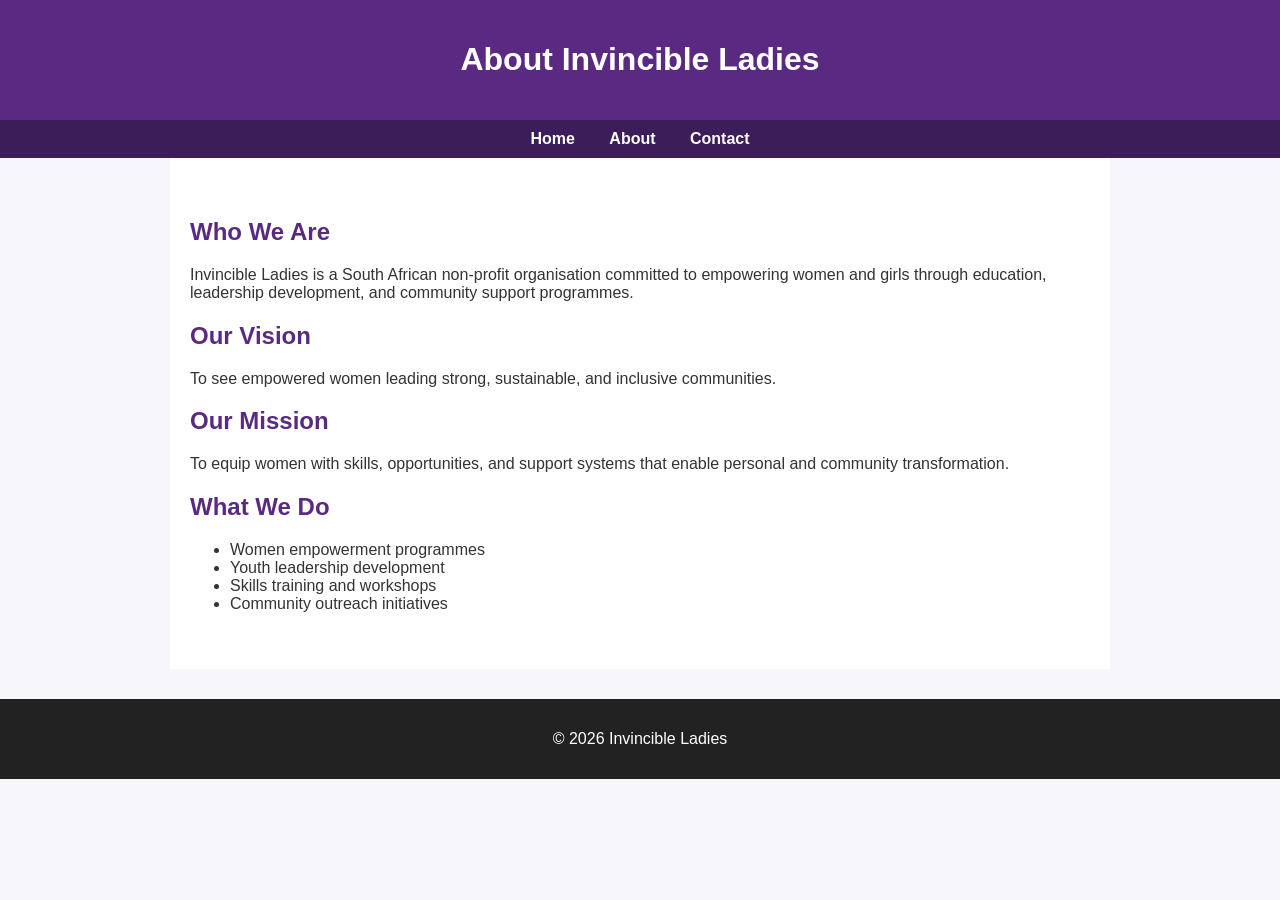
==== about.html @ f29c35da "Create about.html" ====
<!DOCTYPE html>
<html lang="en">
<head>
  <meta charset="UTF-8">
  <meta name="viewport" content="width=device-width, initial-scale=1.0">
  <title>About - Invincible Ladies</title>
  <style>
    body {
      margin: 0;
      font-family: Arial, sans-serif;
      background: #f7f7fb;
      color: #333;
    }

    header {
      background: #5a2a82;
      color: white;
      padding: 20px;
      text-align: center;
    }

    nav {
      background: #3d1c5a;
      padding: 10px;
      text-align: center;
    }

    nav a {
      color: white;
      margin: 0 15px;
      text-decoration: none;
      font-weight: bold;
    }

    .content {
      padding: 40px 20px;
      max-width: 900px;
      margin: auto;
      background: white;
    }

    h2 {
      color: #5a2a82;
    }

    footer {
      background: #222;
      color: white;
      text-align: center;
      padding: 15px;
      margin-top: 30px;
    }
  </style>
</head>
<body>

<header>
  <h1>About Invincible Ladies</h1>
</header>

<nav>
  <a href="index.html">Home</a>
  <a href="about.html">About</a>
  <a href="contact.html">Contact</a>
</nav>

<div class="content">
  <h2>Who We Are</h2>
  <p>
    Invincible Ladies is a South African non-profit organisation committed to empowering women and girls
    through education, leadership development, and community support programmes.
  </p>

  <h2>Our Vision</h2>
  <p>
    To see empowered women leading strong, sustainable, and inclusive communities.
  </p>

  <h2>Our Mission</h2>
  <p>
    To equip women with skills, opportunities, and support systems that enable personal and community transformation.
  </p>

  <h2>What We Do</h2>
  <ul>
    <li>Women empowerment programmes</li>
    <li>Youth leadership development</li>
    <li>Skills training and workshops</li>
    <li>Community outreach initiatives</li>
  </ul>
</div>

<footer>
  <p>&copy; 2026 Invincible Ladies</p>
</footer>

</body>
</html>
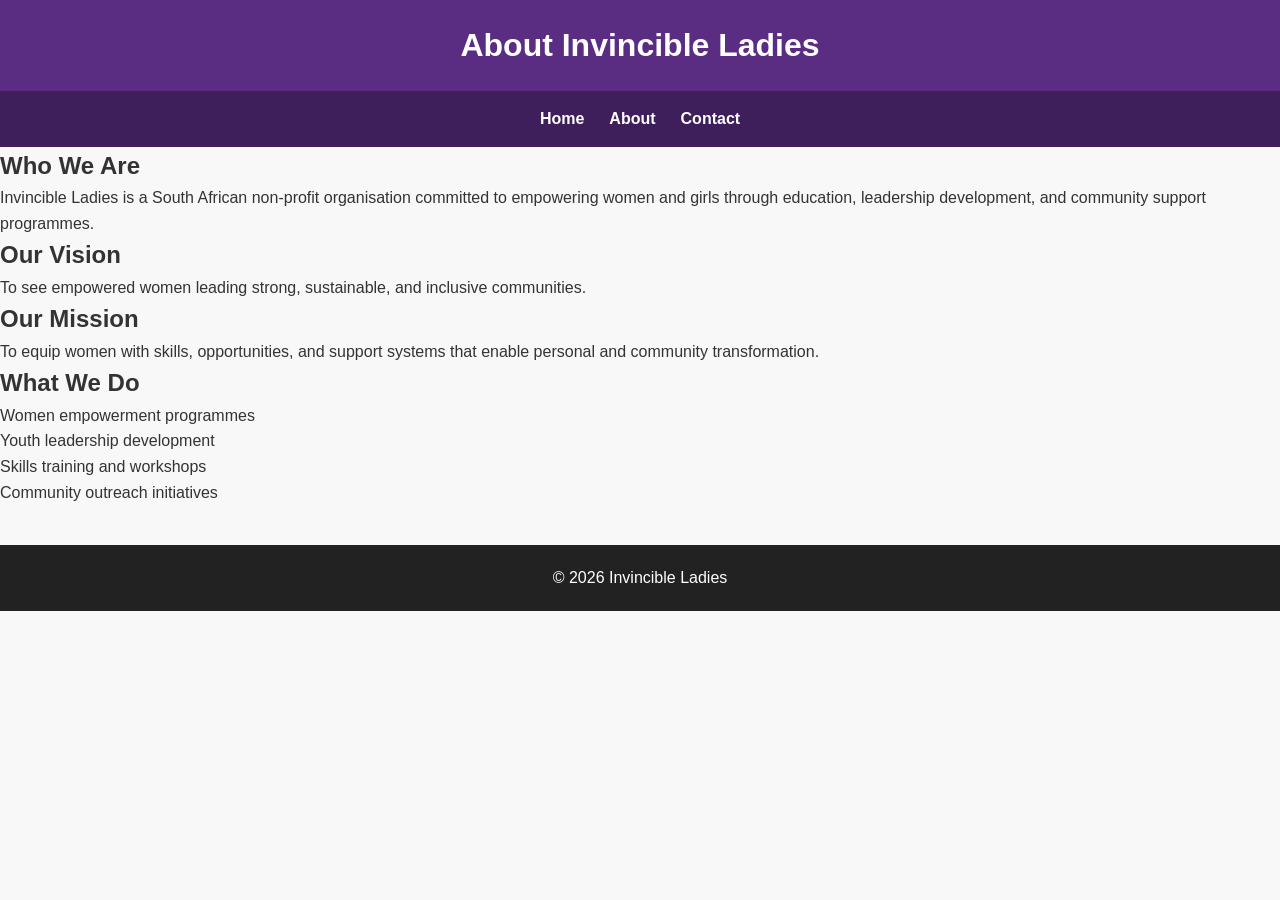
==== commit a7f9af84: "Update about.html" ====
--- a/about.html
+++ b/about.html
@@ -4,53 +4,7 @@
   <meta charset="UTF-8">
   <meta name="viewport" content="width=device-width, initial-scale=1.0">
   <title>About - Invincible Ladies</title>
-  <style>
-    body {
-      margin: 0;
-      font-family: Arial, sans-serif;
-      background: #f7f7fb;
-      color: #333;
-    }
-
-    header {
-      background: #5a2a82;
-      color: white;
-      padding: 20px;
-      text-align: center;
-    }
-
-    nav {
-      background: #3d1c5a;
-      padding: 10px;
-      text-align: center;
-    }
-
-    nav a {
-      color: white;
-      margin: 0 15px;
-      text-decoration: none;
-      font-weight: bold;
-    }
-
-    .content {
-      padding: 40px 20px;
-      max-width: 900px;
-      margin: auto;
-      background: white;
-    }
-
-    h2 {
-      color: #5a2a82;
-    }
-
-    footer {
-      background: #222;
-      color: white;
-      text-align: center;
-      padding: 15px;
-      margin-top: 30px;
-    }
-  </style>
+  <link rel="stylesheet" href="css/style.css">
 </head>
 <body>
 
--- a/css/style.css
+++ b/css/style.css
@@ -0,0 +1,98 @@
+/* General Styles */
+* {
+    margin: 0;
+    padding: 0;
+    box-sizing: border-box;
+}
+
+body {
+    font-family: Arial, Helvetica, sans-serif;
+    line-height: 1.6;
+    background: #f8f8f8;
+    color: #333;
+}
+
+/* Header */
+header {
+    background: #5A2D82;
+    color: white;
+    text-align: center;
+    padding: 20px;
+}
+
+/* Navigation */
+nav {
+    background: #3E1E5B;
+    display: flex;
+    justify-content: center;
+    gap: 25px;
+    padding: 15px;
+}
+
+nav a {
+    color: white;
+    text-decoration: none;
+    font-weight: bold;
+}
+
+nav a:hover {
+    color: #FFD700;
+}
+
+/* Hero */
+.hero {
+    background: white;
+    text-align: center;
+    padding: 80px 20px;
+}
+
+.hero h1 {
+    font-size: 3rem;
+    color: #5A2D82;
+}
+
+.hero p {
+    max-width: 700px;
+    margin: 20px auto;
+}
+
+/* Button */
+.btn {
+    display: inline-block;
+    background: #5A2D82;
+    color: white;
+    padding: 12px 25px;
+    text-decoration: none;
+    border-radius: 5px;
+}
+
+.btn:hover {
+    background: #3E1E5B;
+}
+
+/* Content */
+.container {
+    max-width: 1100px;
+    margin: auto;
+    padding: 40px 20px;
+}
+
+/* Footer */
+footer {
+    background: #222;
+    color: white;
+    text-align: center;
+    padding: 20px;
+    margin-top: 40px;
+}
+
+/* Mobile */
+@media (max-width: 768px) {
+    nav {
+        flex-direction: column;
+    }
+
+    .hero h1 {
+        font-size: 2rem;
+    }
+}
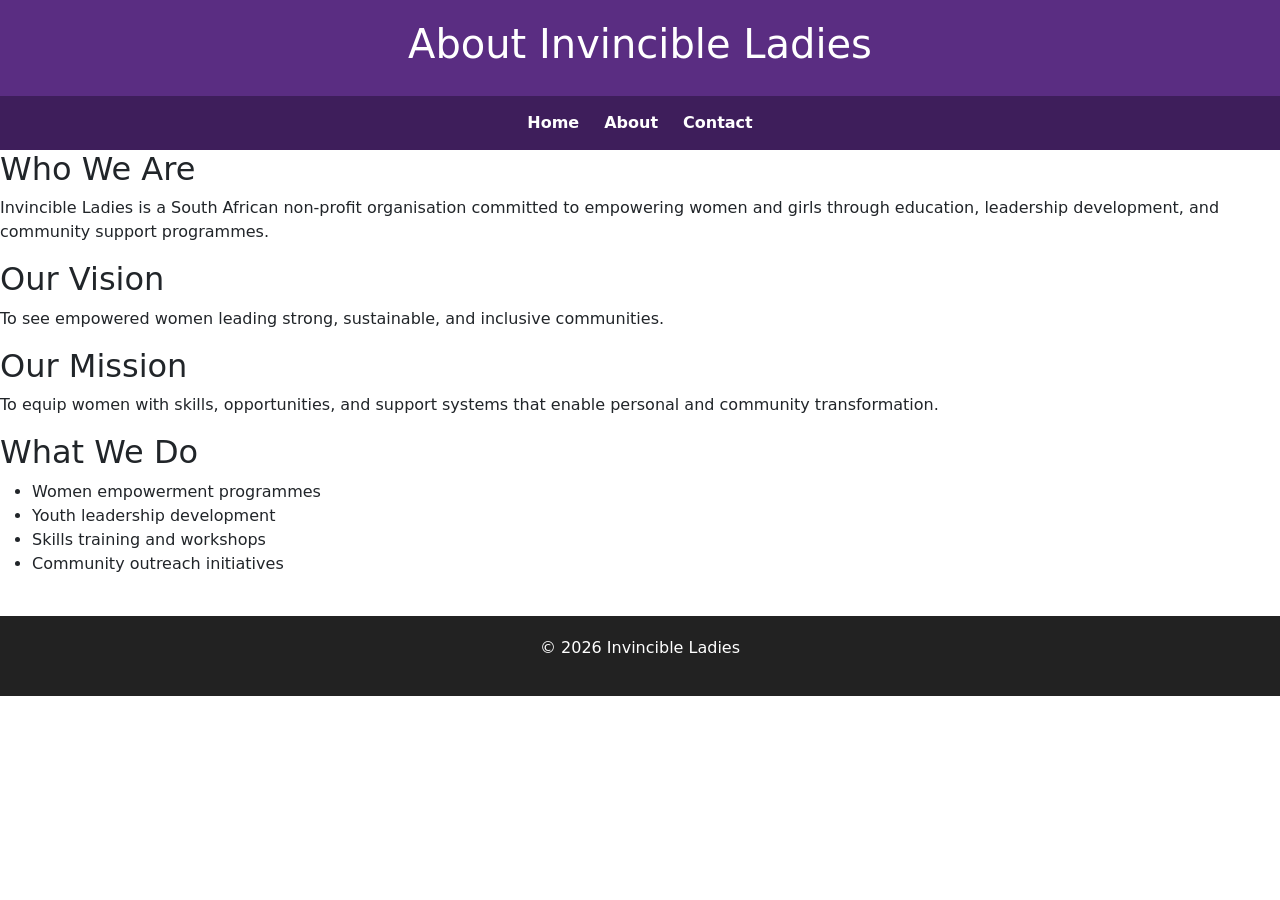
==== commit 985019f3: "Update about.html" ====
--- a/about.html
+++ b/about.html
@@ -5,6 +5,7 @@
   <meta name="viewport" content="width=device-width, initial-scale=1.0">
   <title>About - Invincible Ladies</title>
   <link rel="stylesheet" href="css/style.css">
+  <link href="https://cdn.jsdelivr.net/npm/bootstrap@5.3.7/dist/css/bootstrap.min.css" rel="stylesheet">
 </head>
 <body>
 
@@ -47,6 +48,6 @@
 <footer>
   <p>&copy; 2026 Invincible Ladies</p>
 </footer>
-
+<script src="https://cdn.jsdelivr.net/npm/bootstrap@5.3.7/dist/js/bootstrap.bundle.min.js"></script>
 </body>
 </html>
